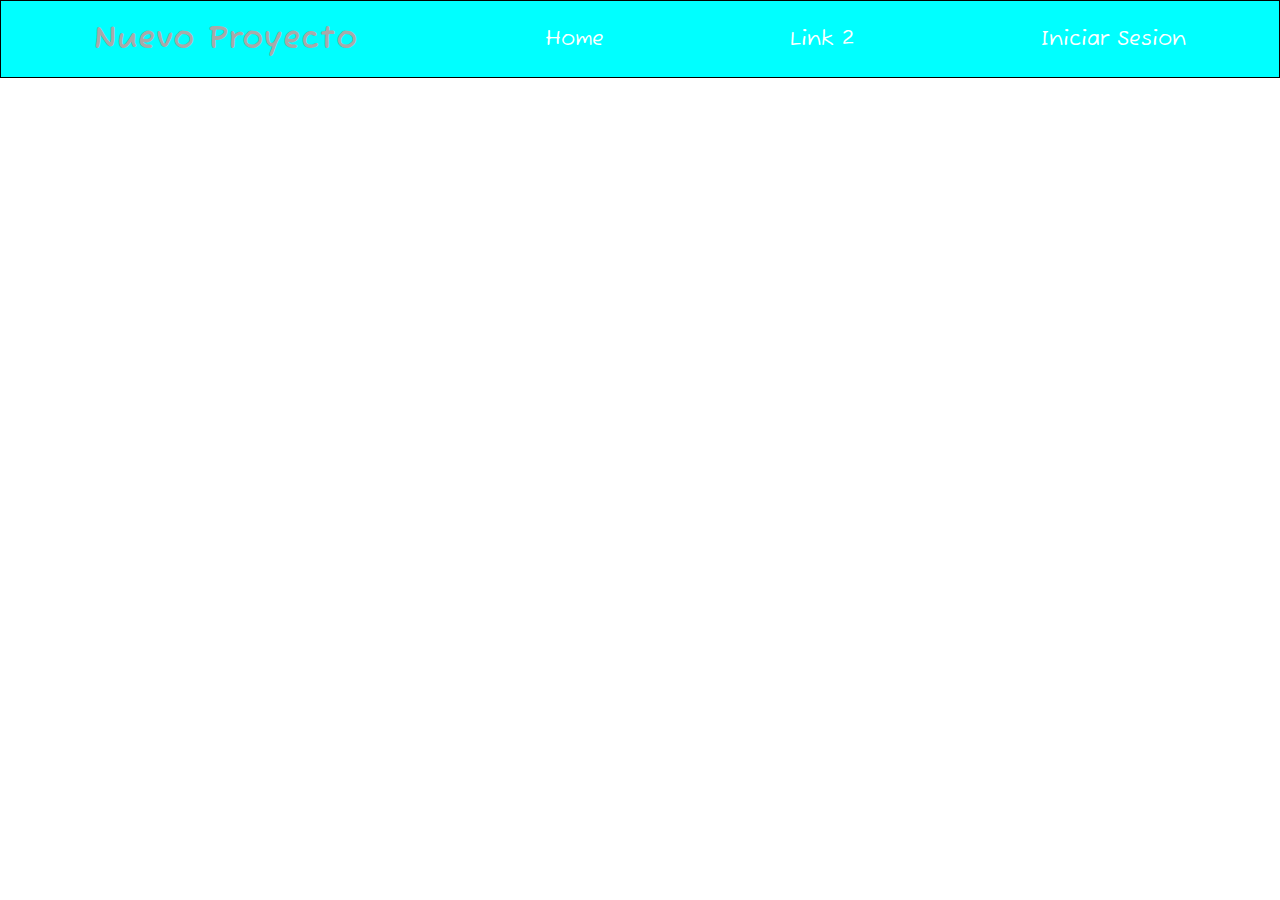
==== html/index.html @ 5018e420 "primer commit" ====
<!DOCTYPE html>
<html lang="es">
<head>
    <meta charset="UTF-8">
    <meta http-equiv="X-UA-Compatible" content="IE=edge">
    <meta name="viewport" content="width=device-width, initial-scale=1.0">
    <title>Index</title>
    <link rel="stylesheet" href="/style/style.css">
    <link href="https://fonts.googleapis.com/css2?family=Fuzzy+Bubbles:wght@400;700&display=swap" rel="stylesheet">
</head>
<body>
    <header>
        <h1>Nuevo Proyecto</h1>
        <a href="#">Home</a>
        <a href="#">Link 2</a>
        <a href="/html/formulario.html" class="btn">Iniciar Sesion</a>
    </header>
    <main>

    </main>
    <footer></footer>

    <script src="/js/script.js"></script>
</body>
</html>
---- style/style.css ----
* {
    margin: 0;
    padding: 0;
    box-sizing: border-box;
}
body {
    font-family: 'Fuzzy Bubbles', cursive;
}
header {
    display: flex;
    justify-content: space-around;
    align-items: center;
    background-color: aqua;
    border: 1px solid black;
    padding: 2vh 0;
}
header h1 {
    font-size: 2em;
    font-weight: bold;
    color: darkgrey;
}
header a {
    text-decoration: none;
    font-size: 1.3em;
    color: white;
}
/*Formulario*/
form {
    display: flex;
    flex-direction: column;
    justify-content: space-between;
    align-items: center;
    border: none;
    border-radius: 10px;
    box-shadow: 0 0 5px;
    width: 40%;
    height: auto;
    margin: 2vh auto;
    padding: 2vh 0;
}
form input, button, h3 {
    width: 50%;
    margin-bottom: 1vh;
    padding: 1.6vh 0;
    font-size: 1.3em;
    text-align: center;
}
form button {
    border: 3px solid lightgreen;
    border-radius: 10px;
    background-color: none;
    opacity: 0.5;
    cursor: pointer;
}
form button:hover {
    background-color: lightgreen;
    opacity: 1;
    transition: all 0.5s;
    color: #ffffff;
}
.cajaInputSexo {
    display: flex;
    justify-content: space-around;
    align-items: center;
}
.inputSexo {
    display: flex;
    justify-content: space-around;
    align-items: flex-start;
    /*falta dar espaciado*/
}
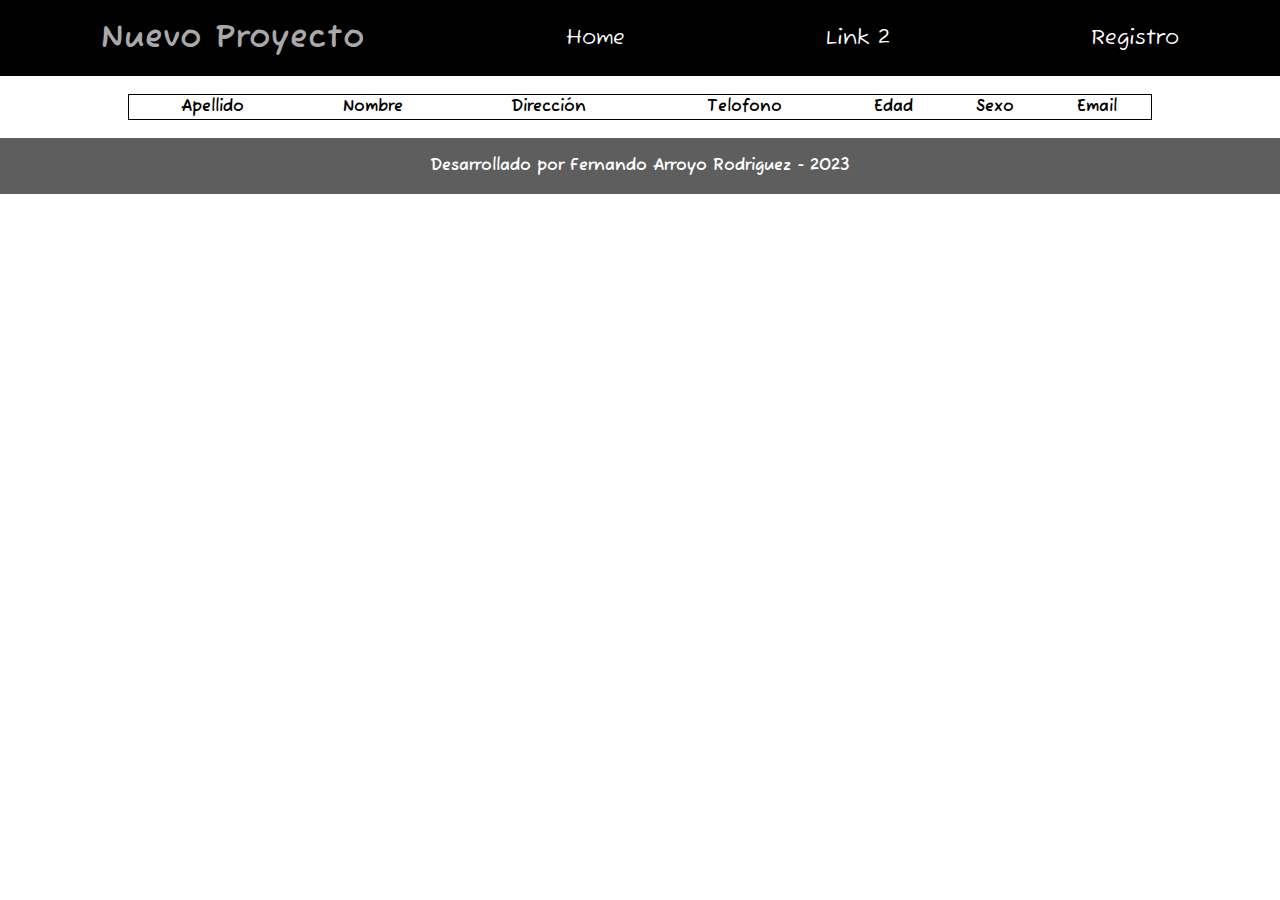
==== commit b3ee5802: "formulario terminado" ====
--- a/html/index.html
+++ b/html/index.html
@@ -13,12 +13,24 @@
         <h1>Nuevo Proyecto</h1>
         <a href="#">Home</a>
         <a href="#">Link 2</a>
-        <a href="/html/formulario.html" class="btn">Iniciar Sesion</a>
+        <a href="/html/formulario.html" class="btn">Registro</a>
     </header>
     <main>
-
+        <table>
+            <thead>
+                <th>Apellido</th>
+                <th>Nombre</th>
+                <th>Dirección</th>
+                <th>Telofono</th>
+                <th>Edad</th>
+                <th>Sexo</th>
+                <th>Email</th>
+            </thead>
+        </table>
     </main>
-    <footer></footer>
+    <footer>
+        <h4>Desarrollado por Fernando Arroyo Rodriguez - 2023</h4>
+    </footer>
 
     <script src="/js/script.js"></script>
 </body>
--- a/style/style.css
+++ b/style/style.css
@@ -10,9 +10,10 @@
     display: flex;
     justify-content: space-around;
     align-items: center;
-    background-color: aqua;
-    border: 1px solid black;
+    background-color: #000000;
     padding: 2vh 0;
+    position: sticky;
+    top: 0;
 }
 header h1 {
     font-size: 2em;
@@ -23,6 +24,24 @@
     text-decoration: none;
     font-size: 1.3em;
     color: white;
+}
+header a:hover {
+    border-bottom: 1px solid #8b8b8b;
+    opacity: 1;
+    transition: all 0.5s;
+}
+h2 {
+    text-align: center;
+    background-color: grey;
+    color: #ffffff;
+    border-bottom: 2px solid #000000;
+    padding: 1.5vh 0;
+}
+/*tabla*/
+table {
+    border: 1px solid black;
+    width: 80%;
+    margin: 2vh auto;
 }
 /*Formulario*/
 form {
@@ -60,12 +79,28 @@
 }
 .cajaInputSexo {
     display: flex;
-    justify-content: space-around;
-    align-items: center;
+    flex-direction: column;
+    justify-content: space-between;
+    align-items: flex-start;
+    width: 50%;
 }
 .inputSexo {
     display: flex;
-    justify-content: space-around;
-    align-items: flex-start;
-    /*falta dar espaciado*/
+    justify-content: space-between;
+    align-items: center;
+    margin: 0 2vw;
+    padding: 1.6vh 0;
+    width: 80%;
 }
+input[type=radio] {
+    margin-left: 1vw;
+}
+/*Footer*/
+footer{
+    background-color: #5e5e5e;
+    padding: 2vh 0;
+}
+footer h4 {
+    text-align: center;
+    color: #ffffff;
+}
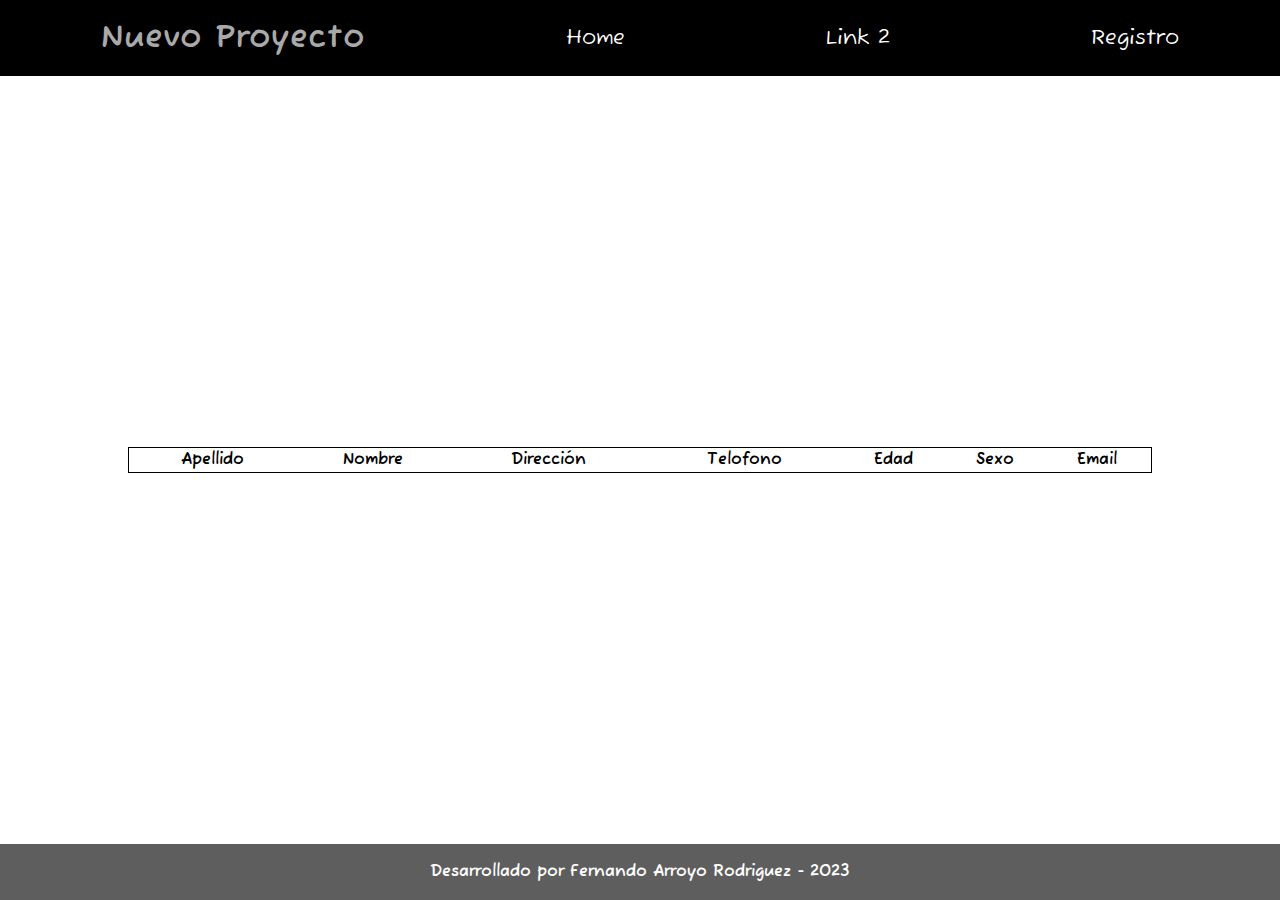
==== commit 57f78f64: "agregando datos a tabla" ====
--- a/html/index.html
+++ b/html/index.html
@@ -1,37 +1,43 @@
 <!DOCTYPE html>
 <html lang="es">
-<head>
-    <meta charset="UTF-8">
-    <meta http-equiv="X-UA-Compatible" content="IE=edge">
-    <meta name="viewport" content="width=device-width, initial-scale=1.0">
+  <head>
+    <meta charset="UTF-8" />
+    <meta http-equiv="X-UA-Compatible" content="IE=edge" />
+    <meta name="viewport" content="width=device-width, initial-scale=1.0" />
     <title>Index</title>
-    <link rel="stylesheet" href="/style/style.css">
-    <link href="https://fonts.googleapis.com/css2?family=Fuzzy+Bubbles:wght@400;700&display=swap" rel="stylesheet">
-</head>
-<body>
+    <link rel="stylesheet" href="/style/style.css" />
+    <link
+      href="https://fonts.googleapis.com/css2?family=Fuzzy+Bubbles:wght@400;700&display=swap"
+      rel="stylesheet"
+    />
+  </head>
+  <body>
     <header>
-        <h1>Nuevo Proyecto</h1>
-        <a href="#">Home</a>
-        <a href="#">Link 2</a>
-        <a href="/html/formulario.html" class="btn">Registro</a>
+      <h1>Nuevo Proyecto</h1>
+      <a href="#">Home</a>
+      <a href="#">Link 2</a>
+      <a href="/html/formulario.html" class="btn">Registro</a>
     </header>
     <main>
-        <table>
-            <thead>
-                <th>Apellido</th>
-                <th>Nombre</th>
-                <th>Dirección</th>
-                <th>Telofono</th>
-                <th>Edad</th>
-                <th>Sexo</th>
-                <th>Email</th>
-            </thead>
-        </table>
+      <table>
+        <thead>
+          <tr>
+            <th>Apellido</th>
+            <th>Nombre</th>
+            <th>Dirección</th>
+            <th>Telofono</th>
+            <th>Edad</th>
+            <th>Sexo</th>
+            <th>Email</th>
+          </tr>
+        </thead>
+        <tbody id="tbody"></tbody>
+      </table>
     </main>
     <footer>
-        <h4>Desarrollado por Fernando Arroyo Rodriguez - 2023</h4>
+      <h4>Desarrollado por Fernando Arroyo Rodriguez - 2023</h4>
     </footer>
 
     <script src="/js/script.js"></script>
-</body>
-</html>+  </body>
+</html>
--- a/style/style.css
+++ b/style/style.css
@@ -5,6 +5,10 @@
 }
 body {
     font-family: 'Fuzzy Bubbles', cursive;
+    min-height: 100vh;
+    display: flex;
+    flex-direction: column;
+    justify-content: space-between;
 }
 header {
     display: flex;
@@ -54,7 +58,7 @@
     box-shadow: 0 0 5px;
     width: 40%;
     height: auto;
-    margin: 2vh auto;
+    margin: 8vh auto 0 auto;
     padding: 2vh 0;
 }
 form input, button, h3 {
@@ -93,8 +97,22 @@
     width: 80%;
 }
 input[type=radio] {
-    margin-left: 1vw;
+    margin-left: 1vh;
 }
+/*alerta*/
+.alerta {
+    border: 1px solid lightgreen;
+    background-color: #c8efc8;
+    border-radius: 10px;
+    width: 30%;
+    height: auto;
+    margin: 2vh auto;
+    padding: 3vh 2vw;
+    text-align: center;
+    font-weight: bold;
+    opacity: 0;
+}
+
 /*Footer*/
 footer{
     background-color: #5e5e5e;
@@ -104,3 +122,40 @@
     text-align: center;
     color: #ffffff;
 }
+@media (min-width:426px) and (max-width:1000px) {
+    form {
+        width: 80%;
+    }
+    form input, button, h3 {
+        width: 90%;
+    }
+    .cajaInputSexo {
+        width: 90%;
+    }
+    .inputSexo label {
+        width: 35%;
+    }
+}
+@media (max-width: 425px){
+    header {
+        flex-direction: column;
+    }
+    header a {
+        padding: 2vh 0;
+    }
+    h1 {
+        font-size: 1em;
+    }
+    form {
+        width: 95%;
+    }
+    form input, button, h3 {
+        width: 90%;
+    }
+    .cajaInputSexo {
+        width: 90%;
+    }
+    .inputSexo label {
+        width: 35%;
+    }
+}/*ver como achicar barra de navegacion con js - scrool https://www.youtube.com/watch?v=peVc8Gv0870&ab_channel=J%26GProyectosWeb*/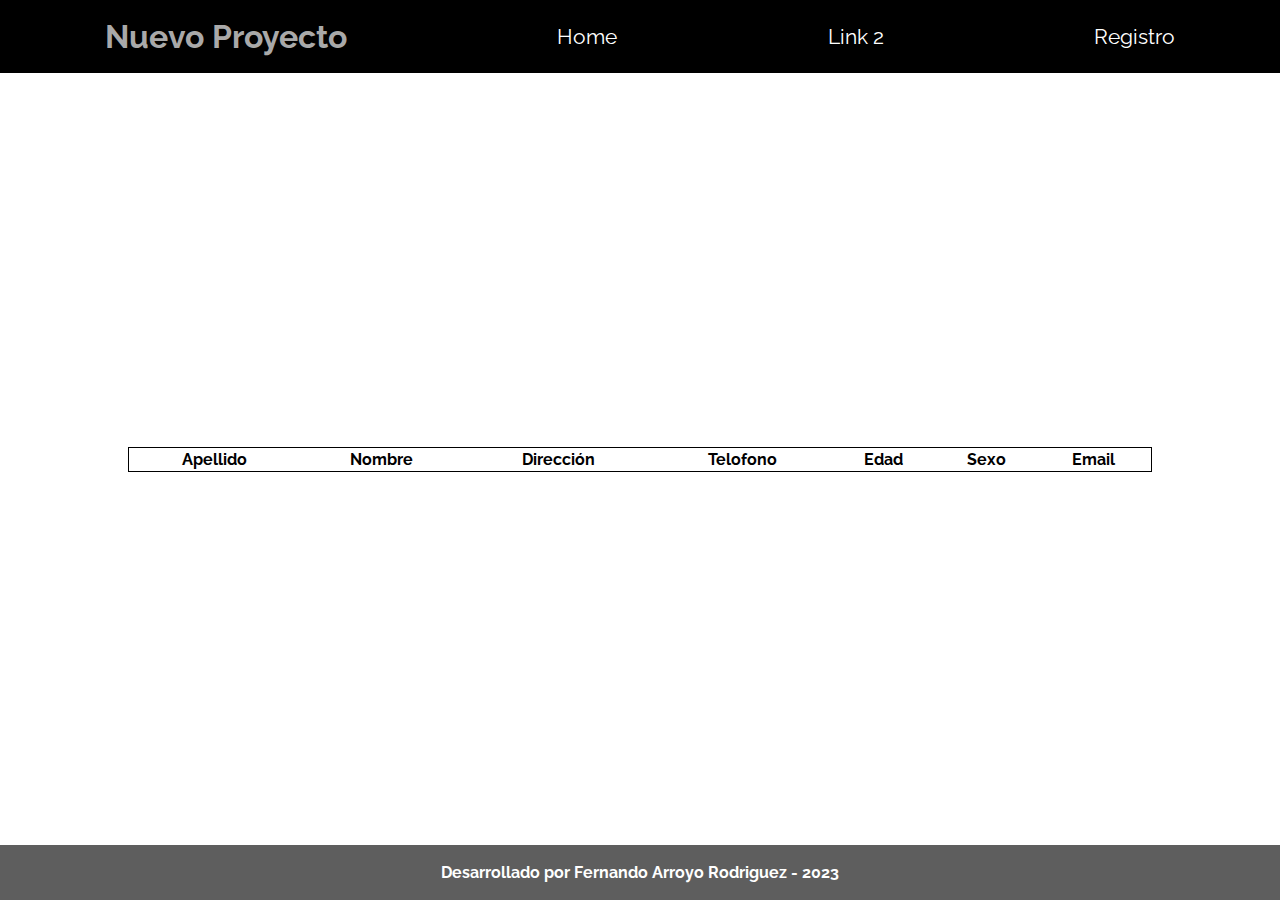
==== commit 8c24a68f: "x" ====
--- a/html/index.html
+++ b/html/index.html
@@ -6,8 +6,10 @@
     <meta name="viewport" content="width=device-width, initial-scale=1.0" />
     <title>Index</title>
     <link rel="stylesheet" href="/style/style.css" />
+    <link rel="preconnect" href="https://fonts.googleapis.com" />
+    <link rel="preconnect" href="https://fonts.gstatic.com" crossorigin />
     <link
-      href="https://fonts.googleapis.com/css2?family=Fuzzy+Bubbles:wght@400;700&display=swap"
+      href="https://fonts.googleapis.com/css2?family=Raleway:ital,wght@0,100;0,200;0,300;0,400;0,500;0,700;1,100;1,700&display=swap"
       rel="stylesheet"
     />
   </head>
--- a/style/style.css
+++ b/style/style.css
@@ -4,7 +4,7 @@
     box-sizing: border-box;
 }
 body {
-    font-family: 'Fuzzy Bubbles', cursive;
+    font-family: 'Raleway', sans-serif;
     min-height: 100vh;
     display: flex;
     flex-direction: column;
@@ -61,7 +61,13 @@
     margin: 8vh auto 0 auto;
     padding: 2vh 0;
 }
-form input, button, h3 {
+form h3 {
+    width: 50%;
+    text-align: center;
+    padding: 1.6vh 0;
+    font-size: 1.4em;
+}
+form input, button {
     width: 50%;
     margin-bottom: 1vh;
     padding: 1.6vh 0;
@@ -92,7 +98,7 @@
     display: flex;
     justify-content: space-between;
     align-items: center;
-    margin: 0 2vw;
+    margin: 0.5vh 2vw;
     padding: 1.6vh 0;
     width: 80%;
 }
